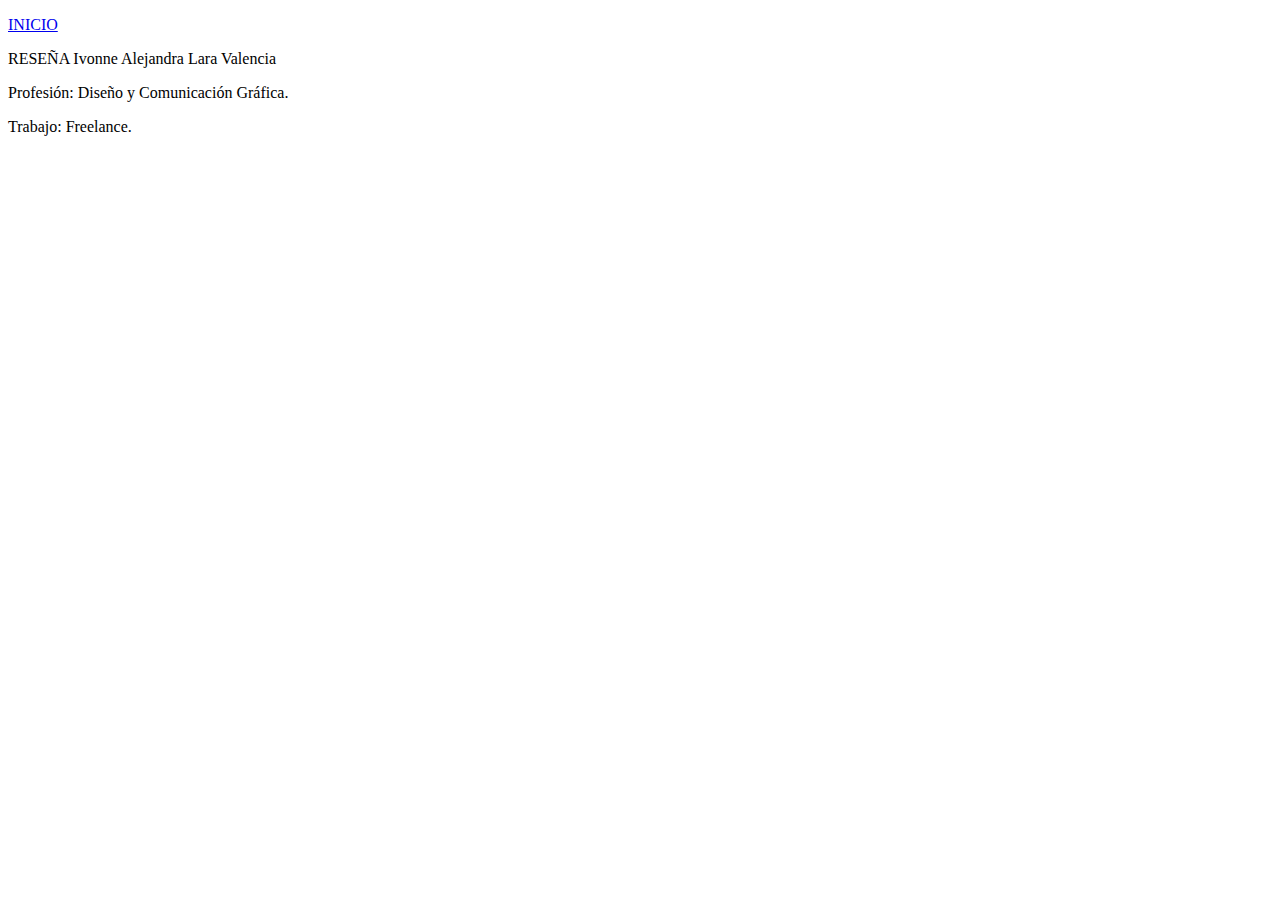
==== WEB_JON/index.html @ 85dec751 "Add files via upload" ====
<!DOCTYPE html>
<html lang="en">
<head>
    <meta charset="UTF-8">
    <meta name="viewport" content="width=device-width, initial-scale=1.0">
    <meta http-equiv="X-UA-Compatible" content="ie=edge">
    <title>Presentación</title>
    <link rel="stylesheet" href="/css/estilo.css">
    <link href="https://fonts.googleapis.com/css?family=Mansalva&display=swap" rel="stylesheet">
</head>
<body class="bodyhome">
    <div class="menunav">
        <div class="menuelemento">
                <p><a href="index.html" class="activa">INICIO</a></p>
        </div>
        <div class="contenido">
                <div class="info">
                    <span class="subtitulo">RESEÑA</span>
                    <span class="texto">Ivonne Alejandra Lara Valencia</span>
                    <p class="texto">Profesión: Diseño y Comunicación Gráfica.</p>
                    <p class="texto">Trabajo: Freelance.</p>
                </div>
            </div>
    </div>
    
</body>
</html>
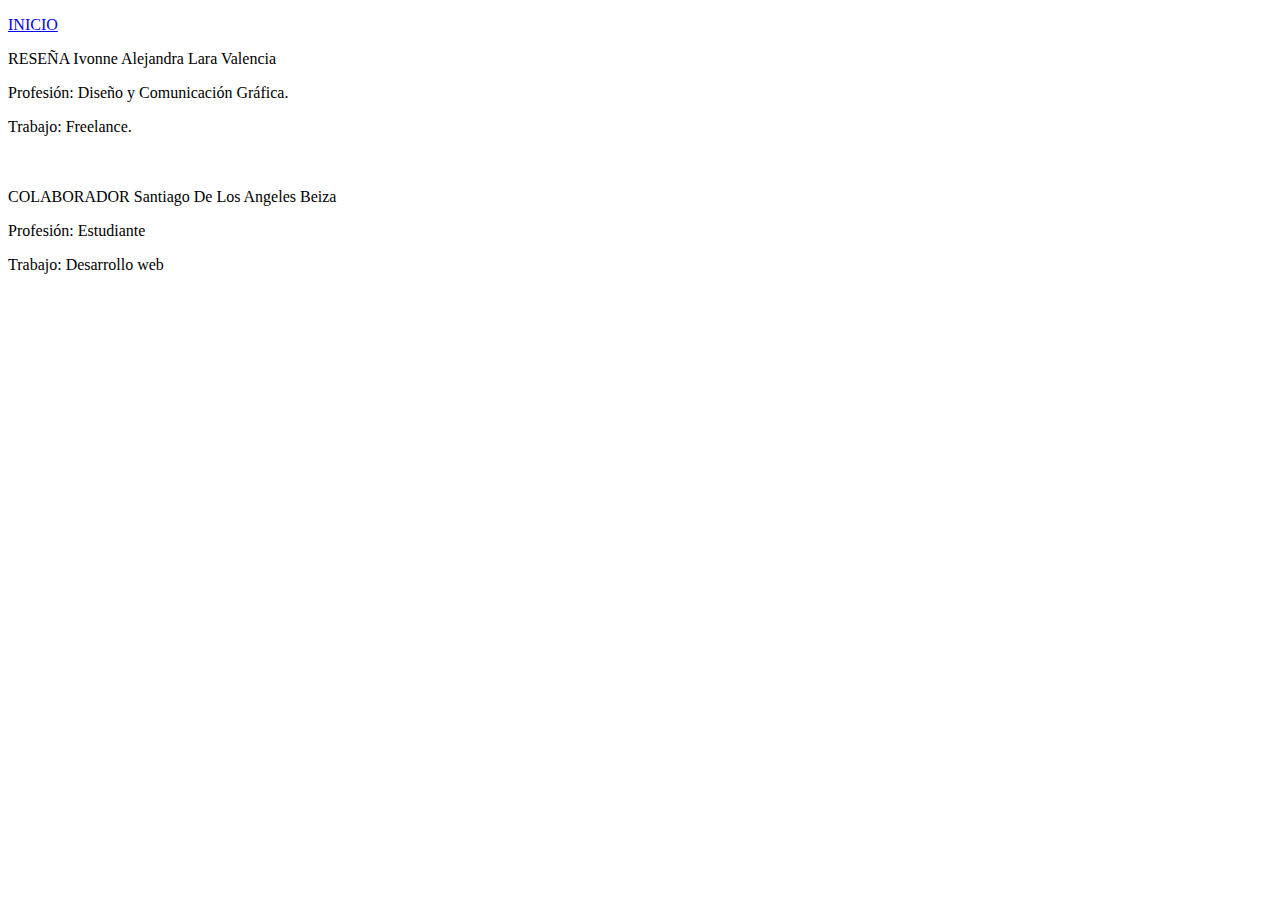
==== commit 1f04dc4c: "Index actualizado" ====
--- a/WEB_JON/index.html
+++ b/WEB_JON/index.html
@@ -1,4 +1,4 @@
-<!DOCTYPE html>
+﻿<!DOCTYPE html>
 <html lang="en">
 <head>
     <meta charset="UTF-8">
@@ -21,6 +21,15 @@
                     <p class="texto">Trabajo: Freelance.</p>
                 </div>
             </div>
+    </div><br><br>
+        <div class="contenido">
+                <div class="info">
+                    <span class="subtitulo">COLABORADOR</span>
+                    <span class="texto">Santiago De Los Angeles Beiza</span>
+                    <p class="texto">Profesión: Estudiante</p>
+                    <p class="texto">Trabajo: Desarrollo web</p>
+                </div>
+            </div>
     </div>
     
 </body>
